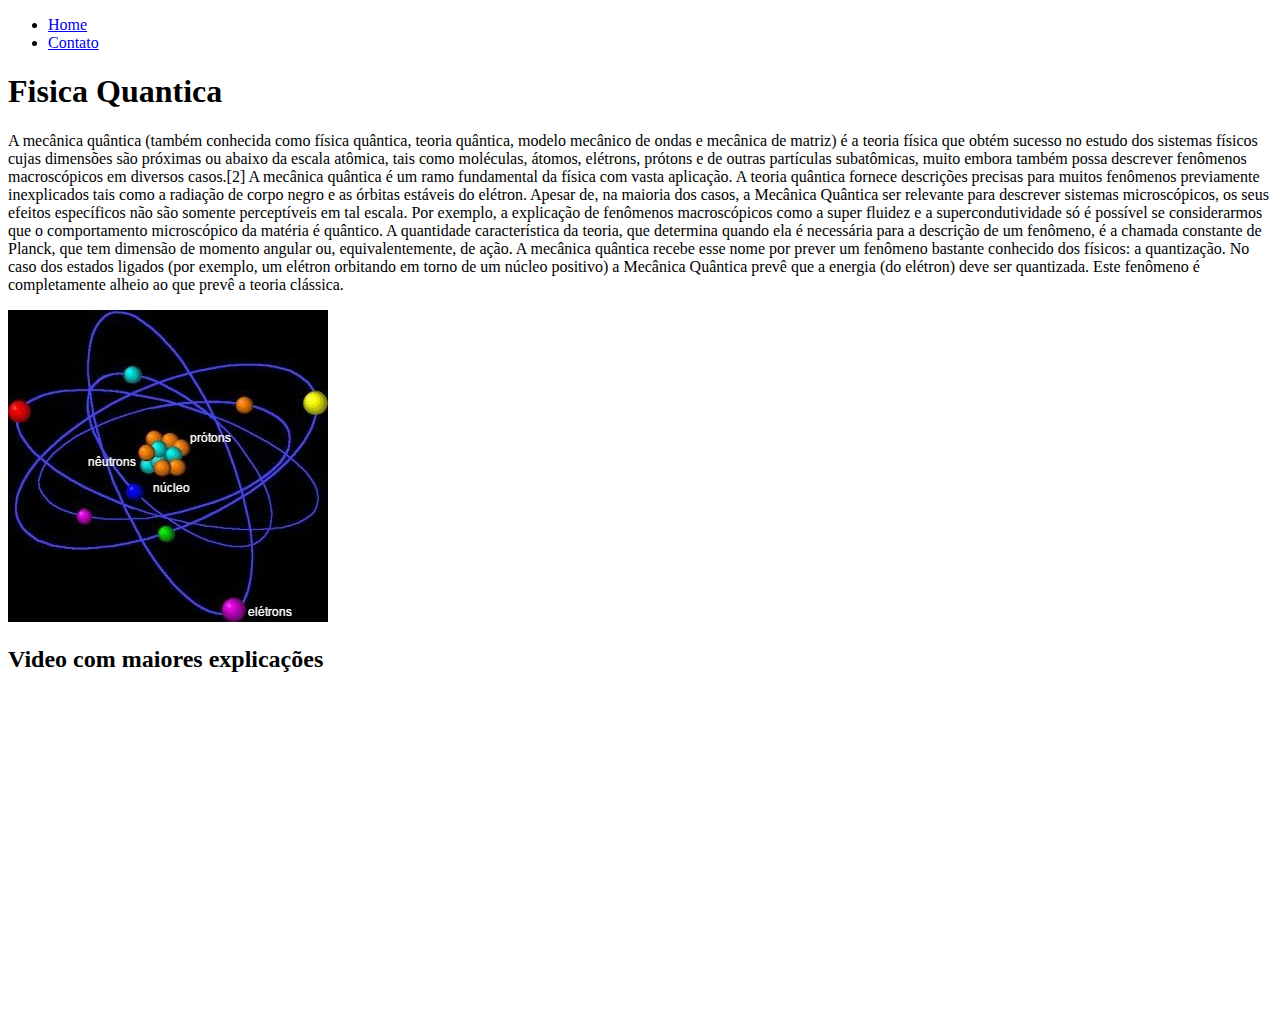
==== index.html @ a2dec7ee "Intro HTML5 - Aulas I e II" ====
<!DOCTYPE html>
<html lang="pt-br">
<head>
    
    <meta charset="UTF-8">
    <meta http-equiv="X-UA-Compatible" content="IE=edge">
    <meta name="viewport" content="width=device-width, initial-scale=1.0">
    <title>Meu Perfil</title>
</head>
<body>

    
    <ul>
        <li>
            <a href="index.html"> Home </a>
        </li>
        <li>
            <a href="Contato.html"> Contato </a>
        </li>

    </ul>

    <h1>Fisica Quantica</h1>


    <p>
     
        A mecânica quântica (também conhecida como física quântica, teoria quântica, modelo mecânico de ondas e mecânica de matriz) é a teoria física que obtém sucesso no estudo dos sistemas físicos cujas dimensões são próximas ou abaixo da escala atômica, tais como moléculas, átomos, elétrons, prótons e de outras partículas subatômicas, muito embora também possa descrever fenômenos macroscópicos em diversos casos.[2]

        A mecânica quântica é um ramo fundamental da física com vasta aplicação. A teoria quântica fornece descrições precisas para muitos fenômenos previamente inexplicados tais como a radiação de corpo negro e as órbitas estáveis do elétron. Apesar de, na maioria dos casos, a Mecânica Quântica ser relevante para descrever sistemas microscópicos, os seus efeitos específicos não são somente perceptíveis em tal escala.

        Por exemplo, a explicação de fenômenos macroscópicos como a super fluidez e a supercondutividade só é possível se considerarmos que o comportamento microscópico da matéria é quântico. A quantidade característica da teoria, que determina quando ela é necessária para a descrição de um fenômeno, é a chamada constante de Planck, que tem dimensão de momento angular ou, equivalentemente, de ação.

        A mecânica quântica recebe esse nome por prever um fenômeno bastante conhecido dos físicos: a quantização. No caso dos estados ligados (por exemplo, um elétron orbitando em torno de um núcleo positivo) a Mecânica Quântica prevê que a energia (do elétron) deve ser quantizada. Este fenômeno é completamente alheio ao que prevê a teoria clássica.

    </p>

    <img src="assets/img/atomo.jpg" alt="Foto do Atomo">

    <h2>Video com maiores explicações </h2>

    <iframe 

    width="560" 
    height="315" 
    src="https://www.youtube.com/embed/eA1E2HGdbKg" 
    title="YouTube video player" 
    frameborder="0" 
    allow="accelerometer; autoplay; clipboard-write; encrypted-media; gyroscope; picture-in-picture" 
    allowfullscreen

    ></iframe>
</iframe>
</body>
</html>
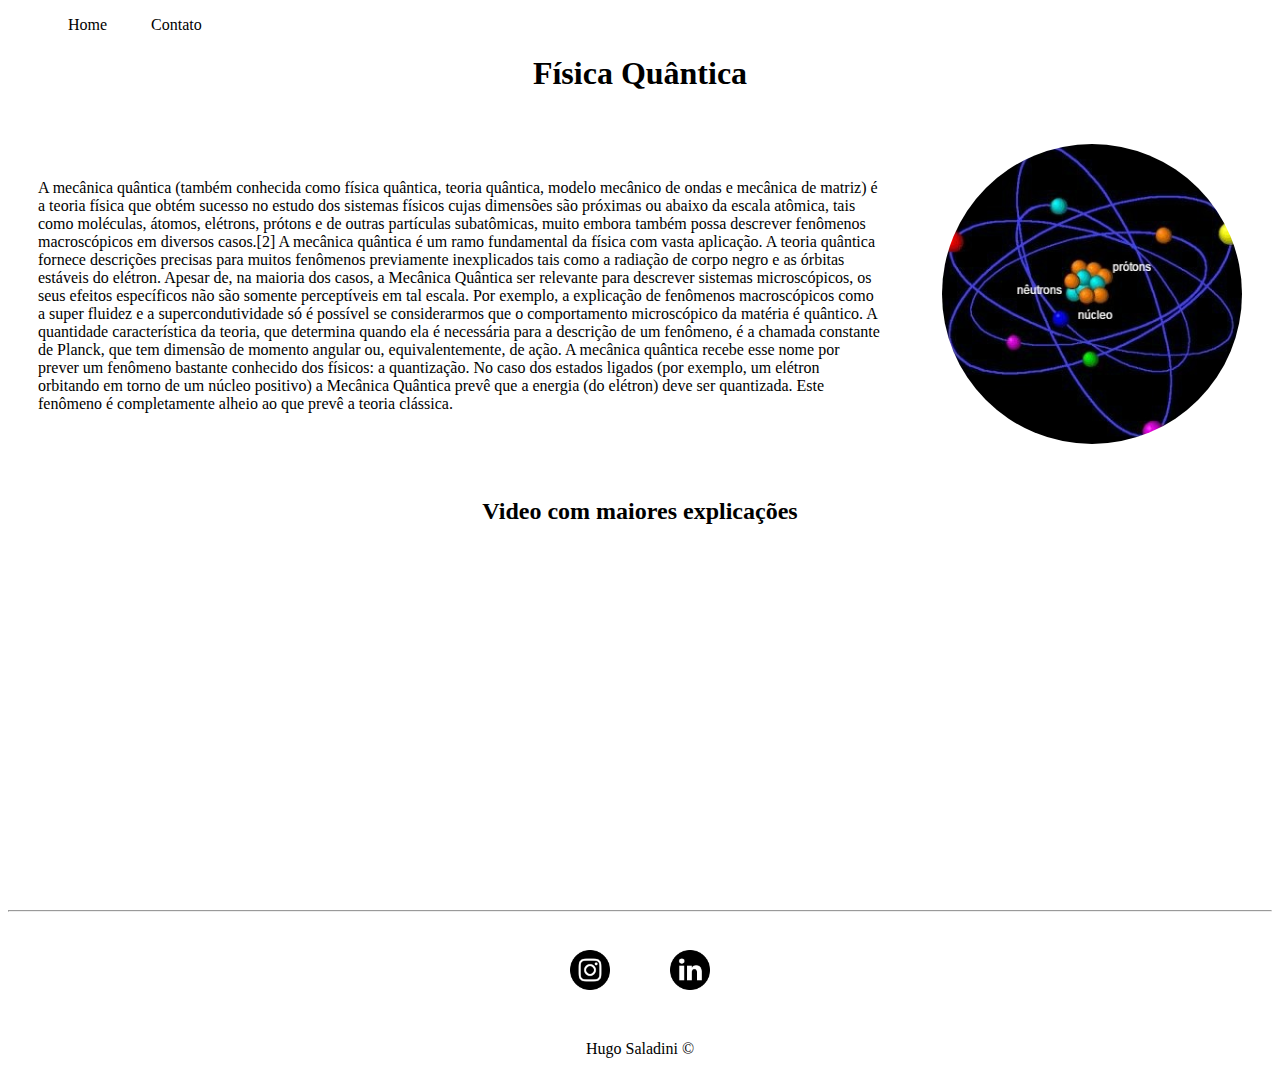
==== commit e4d4874f: "v-1" ====
--- a/index.html
+++ b/index.html
@@ -6,11 +6,13 @@
     <meta http-equiv="X-UA-Compatible" content="IE=edge">
     <meta name="viewport" content="width=device-width, initial-scale=1.0">
     <title>Meu Perfil</title>
+    <link rel="stylesheet" href="assets/css/style.css">
 </head>
 <body>
 
     
-    <ul>
+    <ul id="menu">
+
         <li>
             <a href="index.html"> Home </a>
         </li>
@@ -20,36 +22,75 @@
 
     </ul>
 
-    <h1>Fisica Quantica</h1>
+    <h1 class="center">Física Quântica</h1>
+
+    <div class="container">
+
+        <div class="p-30">
+
+            <p class="justity">
+     
+                A mecânica quântica (também conhecida como física quântica, teoria quântica, modelo mecânico de ondas e mecânica de matriz) é a teoria física que obtém sucesso no estudo dos sistemas físicos cujas dimensões são próximas ou abaixo da escala atômica, tais como moléculas, átomos, elétrons, prótons e de outras partículas subatômicas, muito embora também possa descrever fenômenos macroscópicos em diversos casos.[2]
+        
+                A mecânica quântica é um ramo fundamental da física com vasta aplicação. A teoria quântica fornece descrições precisas para muitos fenômenos previamente inexplicados tais como a radiação de corpo negro e as órbitas estáveis do elétron. Apesar de, na maioria dos casos, a Mecânica Quântica ser relevante para descrever sistemas microscópicos, os seus efeitos específicos não são somente perceptíveis em tal escala.
+        
+                Por exemplo, a explicação de fenômenos macroscópicos como a super fluidez e a supercondutividade só é possível se considerarmos que o comportamento microscópico da matéria é quântico. A quantidade característica da teoria, que determina quando ela é necessária para a descrição de um fenômeno, é a chamada constante de Planck, que tem dimensão de momento angular ou, equivalentemente, de ação.
+        
+                A mecânica quântica recebe esse nome por prever um fenômeno bastante conhecido dos físicos: a quantização. No caso dos estados ligados (por exemplo, um elétron orbitando em torno de um núcleo positivo) a Mecânica Quântica prevê que a energia (do elétron) deve ser quantizada. Este fenômeno é completamente alheio ao que prevê a teoria clássica.
+        
+            </p>
+
+        </div>
+
+        <div>
+
+            <img class="br-50 hw-300 p-30"  src="assets/img/atomo.jpg" alt="Foto do Átomo">
+
+        </div>
+
+    </div>
+
+    <h2 class="center">Video com maiores explicações </h2>
 
 
-    <p>
-     
-        A mecânica quântica (também conhecida como física quântica, teoria quântica, modelo mecânico de ondas e mecânica de matriz) é a teoria física que obtém sucesso no estudo dos sistemas físicos cujas dimensões são próximas ou abaixo da escala atômica, tais como moléculas, átomos, elétrons, prótons e de outras partículas subatômicas, muito embora também possa descrever fenômenos macroscópicos em diversos casos.[2]
+    <div class="container mb-50">
 
-        A mecânica quântica é um ramo fundamental da física com vasta aplicação. A teoria quântica fornece descrições precisas para muitos fenômenos previamente inexplicados tais como a radiação de corpo negro e as órbitas estáveis do elétron. Apesar de, na maioria dos casos, a Mecânica Quântica ser relevante para descrever sistemas microscópicos, os seus efeitos específicos não são somente perceptíveis em tal escala.
+        <iframe
 
-        Por exemplo, a explicação de fenômenos macroscópicos como a super fluidez e a supercondutividade só é possível se considerarmos que o comportamento microscópico da matéria é quântico. A quantidade característica da teoria, que determina quando ela é necessária para a descrição de um fenômeno, é a chamada constante de Planck, que tem dimensão de momento angular ou, equivalentemente, de ação.
+        width="560" 
+        height="315" 
+        src="https://www.youtube.com/embed/eA1E2HGdbKg" 
+        title="YouTube video player" 
+        frameborder="0" 
+        allow="accelerometer; autoplay; clipboard-write; encrypted-media; gyroscope; picture-in-picture" 
+        allowfullscreen
+    
+        ></iframe>
 
-        A mecânica quântica recebe esse nome por prever um fenômeno bastante conhecido dos físicos: a quantização. No caso dos estados ligados (por exemplo, um elétron orbitando em torno de um núcleo positivo) a Mecânica Quântica prevê que a energia (do elétron) deve ser quantizada. Este fenômeno é completamente alheio ao que prevê a teoria clássica.
+    </div>
+    <hr>
+    <footer>
 
-    </p>
+        <div class="container ">
+            <a href="https://www.instagram.com/hugo_saladini/?hl=pt-br" target="_blank">
+                <img class="tm-social p-30" src="assets/img/instagram.png" 
+                alt="Logo do Instragram">
+            </a>
 
-    <img src="assets/img/atomo.jpg" alt="Foto do Atomo">
+            <a href="https://www.linkedin.com/in/hugosaladini/" target="_blank">
+                <img class="tm-social p-30" src="assets/img/linkedin.png" 
+                alt="Logo do Linkedin">
+            </a>
+            
 
-    <h2>Video com maiores explicações </h2>
+        </div>
 
-    <iframe 
+        <p class="center">
+            Hugo Saladini &copy;
 
-    width="560" 
-    height="315" 
-    src="https://www.youtube.com/embed/eA1E2HGdbKg" 
-    title="YouTube video player" 
-    frameborder="0" 
-    allow="accelerometer; autoplay; clipboard-write; encrypted-media; gyroscope; picture-in-picture" 
-    allowfullscreen
+        </p>
 
-    ></iframe>
-</iframe>
+    </footer>
+
 </body>
 </html>--- a/assets/css/style.css
+++ b/assets/css/style.css
@@ -0,0 +1,71 @@
+/* Estilo da pagina index.html*/
+
+.center {
+    text-align: center;
+}
+
+.justify {
+
+    text-align: justify;
+}
+
+.container {
+    display: flex;
+    flex-flow: row;
+    justify-content: center;
+    align-items: center;
+  }
+
+  #menu li {    /*O ID Menu, tbm se aplica a pagina contato.html*/
+      display: inline;
+      padding: 20px;
+  }
+
+  #menu li a {
+
+      text-decoration: none;
+      color: black;
+      size: 20px;
+
+  }#menu li a:hover {
+
+      color: gray;
+
+  }
+  
+  .p-30 {
+
+    padding: 30px;
+
+  }
+
+  .br-50 {
+
+        border-radius: 50%;
+
+  }
+
+  .hw-300 {
+
+        width: 300px;
+        height: 300px;
+
+  }
+
+  .tm-social {
+
+        width: 40px;
+        height: 40px;
+  }
+
+  .mb-50 {
+        margin-bottom: 50px;
+
+  }
+
+
+
+/* Estilo da pagina contato.html*/
+
+
+
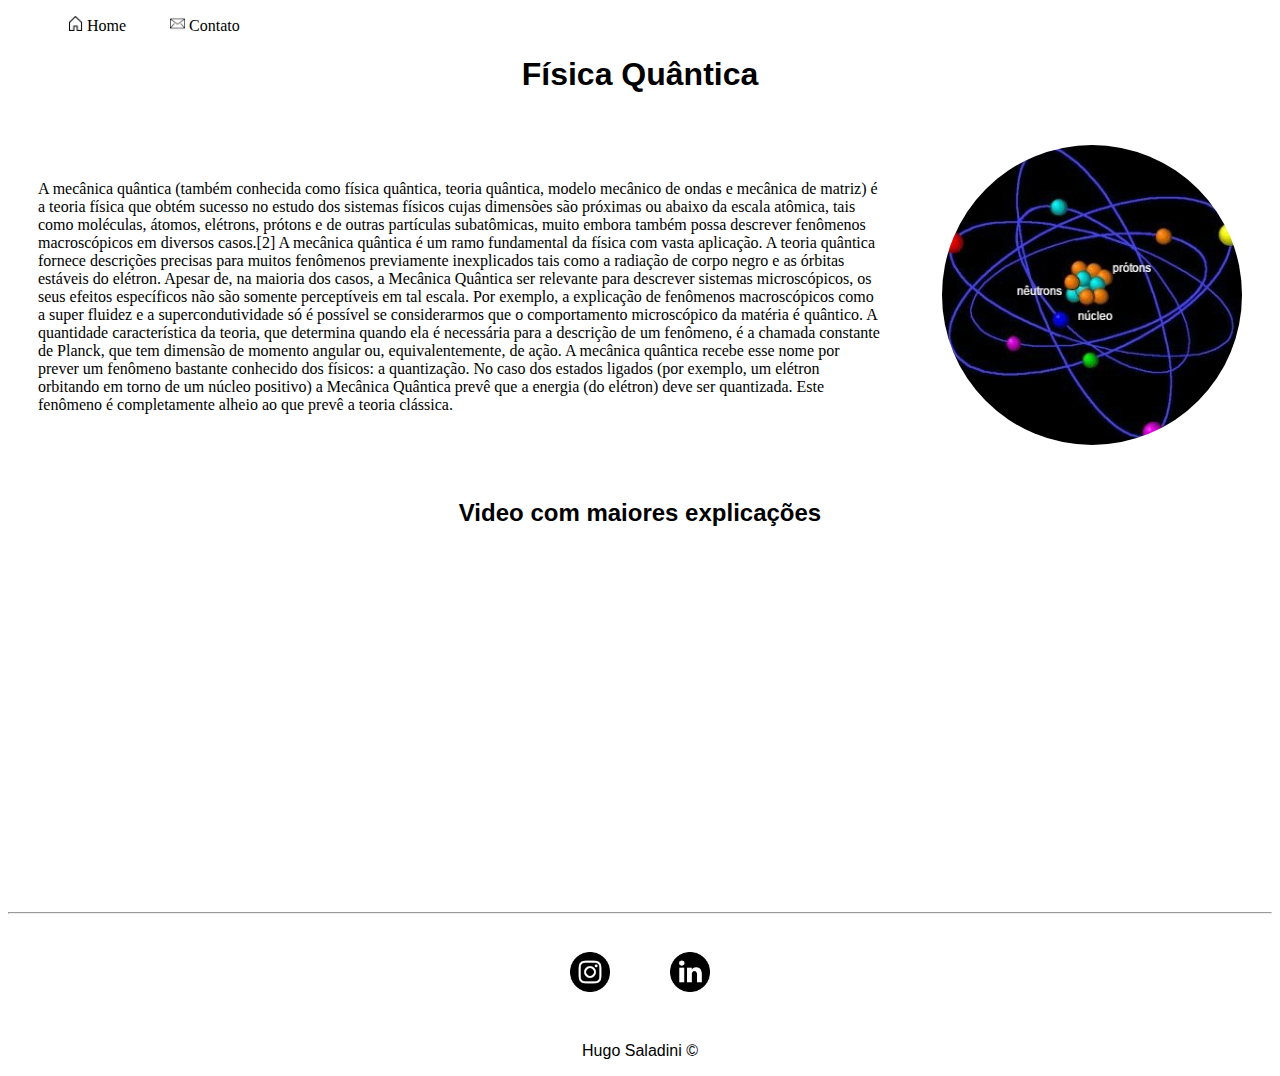
==== commit 58efccbb: "v-1.1 front basico com css" ====
--- a/index.html
+++ b/index.html
@@ -14,21 +14,28 @@
     <ul id="menu">
 
         <li>
+            <img class="tmu" src="assets/img/home.png" alt="icons home">
+
             <a href="index.html"> Home </a>
         </li>
         <li>
+            <img class="tmu" src="assets/img/mail.png" alt="icons e-mail">
+
             <a href="Contato.html"> Contato </a>
         </li>
 
     </ul>
-
-    <h1 class="center">Física Quântica</h1>
+    
+        <h1 class="center">Física Quântica</h1>
 
     <div class="container">
 
         <div class="p-30">
 
             <p class="justity">
+                
+
+                 
      
                 A mecânica quântica (também conhecida como física quântica, teoria quântica, modelo mecânico de ondas e mecânica de matriz) é a teoria física que obtém sucesso no estudo dos sistemas físicos cujas dimensões são próximas ou abaixo da escala atômica, tais como moléculas, átomos, elétrons, prótons e de outras partículas subatômicas, muito embora também possa descrever fenômenos macroscópicos em diversos casos.[2]
         
@@ -37,6 +44,8 @@
                 Por exemplo, a explicação de fenômenos macroscópicos como a super fluidez e a supercondutividade só é possível se considerarmos que o comportamento microscópico da matéria é quântico. A quantidade característica da teoria, que determina quando ela é necessária para a descrição de um fenômeno, é a chamada constante de Planck, que tem dimensão de momento angular ou, equivalentemente, de ação.
         
                 A mecânica quântica recebe esse nome por prever um fenômeno bastante conhecido dos físicos: a quantização. No caso dos estados ligados (por exemplo, um elétron orbitando em torno de um núcleo positivo) a Mecânica Quântica prevê que a energia (do elétron) deve ser quantizada. Este fenômeno é completamente alheio ao que prevê a teoria clássica.
+
+            
         
             </p>
 
--- a/assets/css/style.css
+++ b/assets/css/style.css
@@ -2,11 +2,13 @@
 
 .center {
     text-align: center;
+    font-family: 'Lucida Sans', 'Lucida Sans Regular', 'Lucida Grande', 'Lucida Sans Unicode', Geneva, Verdana, sans-serif;
 }
 
 .justify {
 
     text-align: justify;
+    
 }
 
 .container {
@@ -51,6 +53,11 @@
         height: 300px;
 
   }
+  .tmu {
+    width: 15px;
+    height: 15px;
+
+  }
 
   .tm-social {
 
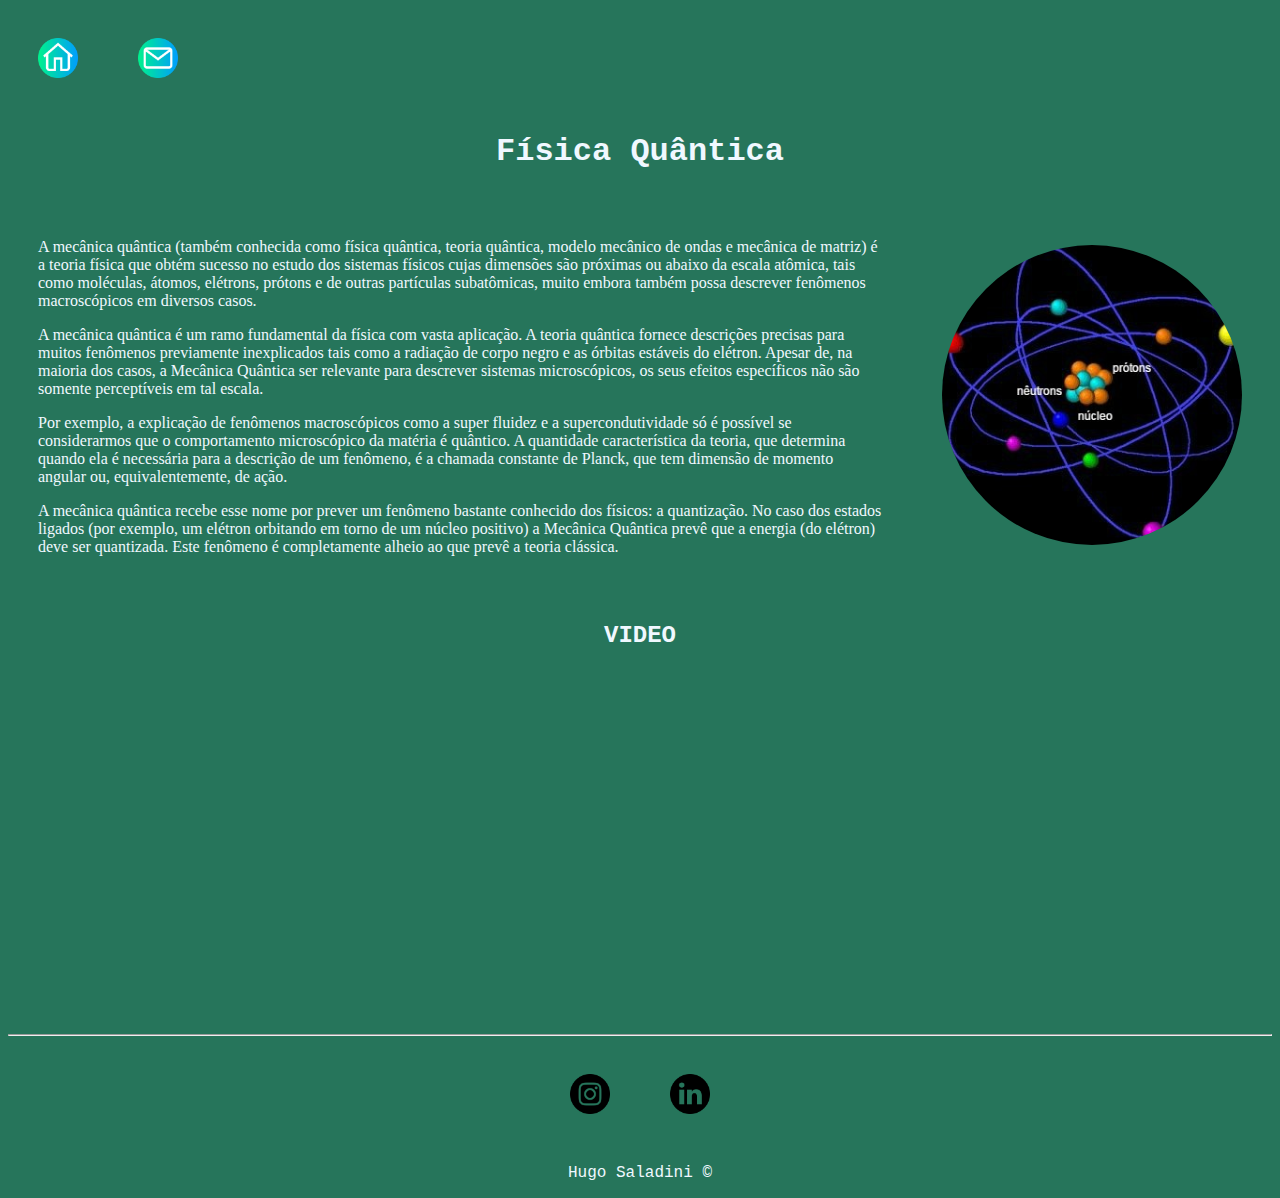
==== commit ef5de966: "v- 1.2 do layout da tela" ====
--- a/index.html
+++ b/index.html
@@ -7,47 +7,64 @@
     <meta name="viewport" content="width=device-width, initial-scale=1.0">
     <title>Meu Perfil</title>
     <link rel="stylesheet" href="assets/css/style.css">
+
+    <style>
+        body {
+
+            background-color: rgb(38, 117, 91);
+            /*background-image: url(https://super.abril.com.br/wp-content/uploads/2018/07/istock-524554638.jpg);*/
+            background-repeat: no-repeat, repeat;
+            background-size: cover;
+            
+        }
+    </style>
 </head>
+
 <body>
 
     
-    <ul id="menu">
+    
 
-        <li>
-            <img class="tmu" src="assets/img/home.png" alt="icons home">
+    
+    <div class="container-menu">
+        <a href="index.html" target="_blank">
+            <img class="tm-social p-30" src="assets/img/home.png" alt="img home">
 
-            <a href="index.html"> Home </a>
-        </li>
-        <li>
-            <img class="tmu" src="assets/img/mail.png" alt="icons e-mail">
+        </a>
 
-            <a href="Contato.html"> Contato </a>
-        </li>
+        <a href="Contato.html" target="_blank">
+            <img class="tm-social p-30" src="assets/img/email.png" alt="img e-mail">
 
-    </ul>
-    
-        <h1 class="center">Física Quântica</h1>
+        </a>
+
+    </div>
+
+        <h1 class="center" style="color: aliceblue"; >Física Quântica</h1>
 
     <div class="container">
 
         <div class="p-30">
 
-            <p class="justity">
+            <p class="justity" style="color:aliceblue;";>
+     
+                A mecânica quântica (também conhecida como física quântica, teoria quântica, modelo mecânico de ondas e mecânica de matriz) é a teoria física que obtém sucesso no estudo dos sistemas físicos cujas dimensões são próximas ou abaixo da escala atômica, tais como moléculas, átomos, elétrons, prótons e de outras partículas subatômicas, muito embora também possa descrever fenômenos macroscópicos em diversos casos.
+            </p>
+            <p class="justity" style="color:aliceblue";>
+                A mecânica quântica é um ramo fundamental da física com vasta aplicação. A teoria quântica fornece descrições precisas para muitos fenômenos previamente inexplicados tais como a radiação de corpo negro e as órbitas estáveis do elétron. Apesar de, na maioria dos casos, a Mecânica Quântica ser relevante para descrever sistemas microscópicos, os seus efeitos específicos não são somente perceptíveis em tal escala.
+
+            </p> 
+            <p class="justity" style="color:aliceblue";>
+                Por exemplo, a explicação de fenômenos macroscópicos como a super fluidez e a supercondutividade só é possível se considerarmos que o comportamento microscópico da matéria é quântico. A quantidade característica da teoria, que determina quando ela é necessária para a descrição de um fenômeno, é a chamada constante de Planck, que tem dimensão de momento angular ou, equivalentemente, de ação.
+            </p>
+            <p class="justity" style="color:aliceblue";>
+                A mecânica quântica recebe esse nome por prever um fenômeno bastante conhecido dos físicos: a quantização. No caso dos estados ligados (por exemplo, um elétron orbitando em torno de um núcleo positivo) a Mecânica Quântica prevê que a energia (do elétron) deve ser quantizada. Este fenômeno é completamente alheio ao que prevê a teoria clássica.
+            </p>
+        
                 
-
-                 
-     
-                A mecânica quântica (também conhecida como física quântica, teoria quântica, modelo mecânico de ondas e mecânica de matriz) é a teoria física que obtém sucesso no estudo dos sistemas físicos cujas dimensões são próximas ou abaixo da escala atômica, tais como moléculas, átomos, elétrons, prótons e de outras partículas subatômicas, muito embora também possa descrever fenômenos macroscópicos em diversos casos.[2]
         
-                A mecânica quântica é um ramo fundamental da física com vasta aplicação. A teoria quântica fornece descrições precisas para muitos fenômenos previamente inexplicados tais como a radiação de corpo negro e as órbitas estáveis do elétron. Apesar de, na maioria dos casos, a Mecânica Quântica ser relevante para descrever sistemas microscópicos, os seus efeitos específicos não são somente perceptíveis em tal escala.
+                
         
-                Por exemplo, a explicação de fenômenos macroscópicos como a super fluidez e a supercondutividade só é possível se considerarmos que o comportamento microscópico da matéria é quântico. A quantidade característica da teoria, que determina quando ela é necessária para a descrição de um fenômeno, é a chamada constante de Planck, que tem dimensão de momento angular ou, equivalentemente, de ação.
-        
-                A mecânica quântica recebe esse nome por prever um fenômeno bastante conhecido dos físicos: a quantização. No caso dos estados ligados (por exemplo, um elétron orbitando em torno de um núcleo positivo) a Mecânica Quântica prevê que a energia (do elétron) deve ser quantizada. Este fenômeno é completamente alheio ao que prevê a teoria clássica.
-
             
-        
-            </p>
 
         </div>
 
@@ -59,7 +76,7 @@
 
     </div>
 
-    <h2 class="center">Video com maiores explicações </h2>
+    <h2 class="center" style="color: aliceblue";>VIDEO </h2>
 
 
     <div class="container mb-50">
@@ -94,7 +111,7 @@
 
         </div>
 
-        <p class="center">
+        <p class="center" style="color: aliceblue;">
             Hugo Saladini &copy;
 
         </p>
--- a/assets/css/style.css
+++ b/assets/css/style.css
@@ -2,13 +2,21 @@
 
 .center {
     text-align: center;
-    font-family: 'Lucida Sans', 'Lucida Sans Regular', 'Lucida Grande', 'Lucida Sans Unicode', Geneva, Verdana, sans-serif;
+    font-family:'Courier New', Courier, monospace;
+    
 }
 
 .justify {
 
     text-align: justify;
     
+}
+
+.container-menu {
+    display: flex;
+    flex-flow: row;
+    justify-content: start;
+    align-items: center;
 }
 
 .container {
@@ -54,8 +62,8 @@
 
   }
   .tmu {
-    width: 15px;
-    height: 15px;
+    width: 25px;
+    height: 25px;
 
   }
 
